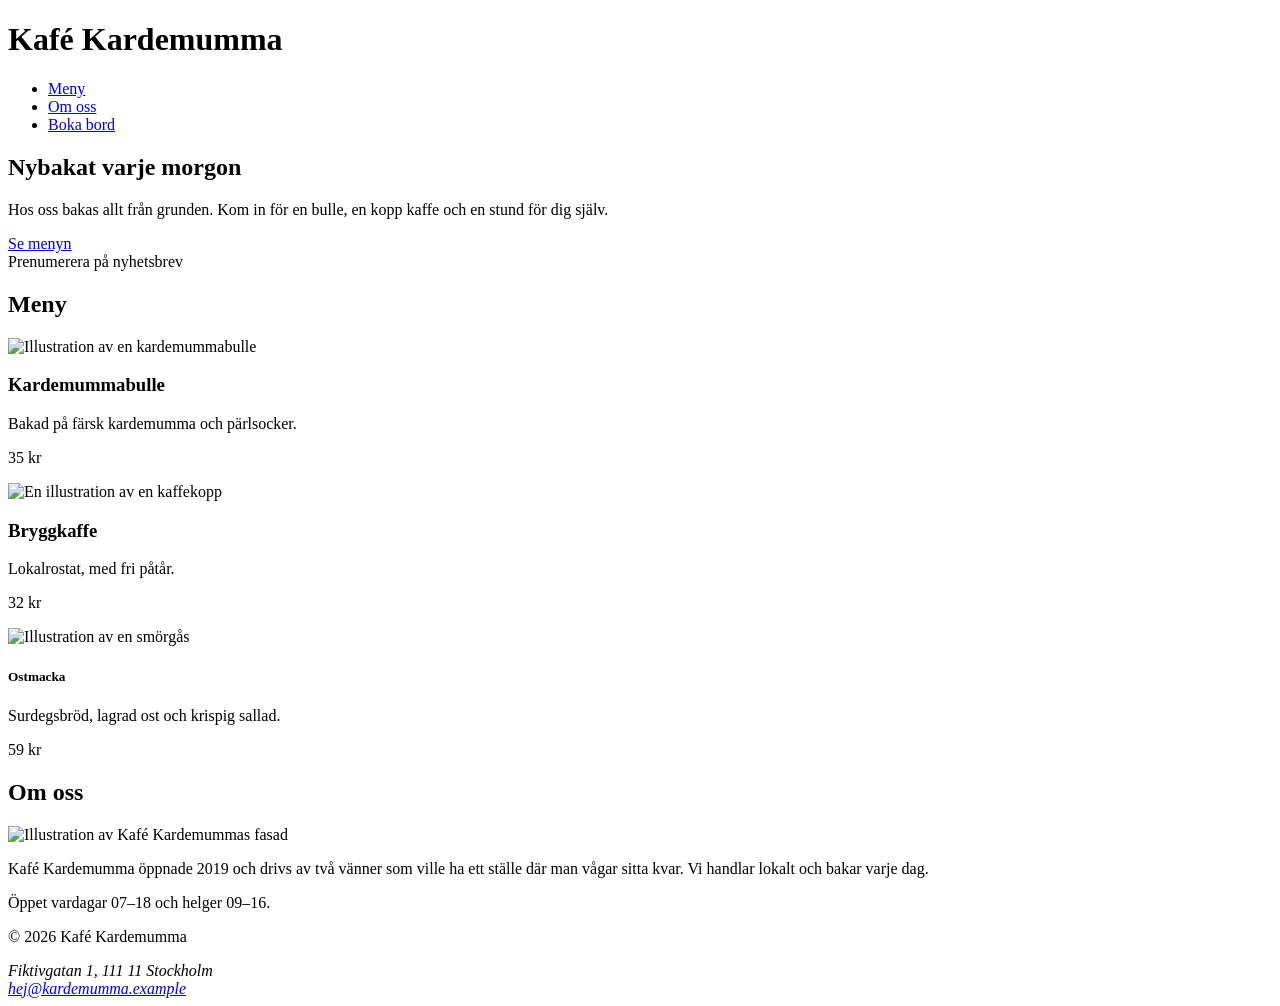
==== index.html @ f4ed2ef7 "Rätta: alt-text på kaffebilden" ====
<!doctype html>
<html lang="sv">
   <head>
      <meta charset="UTF-8" />
      <meta name="viewport" content="width=device-width, initial-scale=1.0" />
      <title>Kafé Kardemumma – fika i hjärtat av Stockholm</title>
      <link rel="stylesheet" href="css/variables.css" />
      <link rel="stylesheet" href="css/base.css" />
      <link rel="stylesheet" href="css/layout.css" />
      <link rel="stylesheet" href="css/components.css" />
   </head>
   <body>
      <header>
         <h1>Kafé Kardemumma</h1>
         <nav aria-label="Huvudmeny">
            <ul>
               <li><a href="#meny">Meny</a></li>
               <li><a href="#om-oss">Om oss</a></li>
               <li><a href="kontakt.htm">Boka bord</a></li>
            </ul>
         </nav>
      </header>

      <main>
         <section id="hero">
            <h2>Nybakat varje morgon</h2>
            <p>Hos oss bakas allt från grunden. Kom in för en bulle, en kopp kaffe och en stund för dig själv.</p>
            <a href="#meny" class="knapp">Se menyn</a>
            <div class="knapp" onclick="alert('Hej!')">Prenumerera på nyhetsbrev</div>
         </section>

         <section id="meny">
            <h2>Meny</h2>
            <div class="meny-lista">
               <article>
                  <img src="images/bulle.svg" alt="Illustration av en kardemummabulle" />
                  <h3>Kardemummabulle</h3>
                  <p>Bakad på färsk kardemumma och pärlsocker.</p>
                  <p class="pris">35 kr</p>
               </article>
               <article>
                  <img src="images/kaffe.svg" alt="En illustration av en kaffekopp" />
                  <h3>Bryggkaffe</h3>
                  <p>Lokalrostat, med fri påtår.</p>
                  <p class="pris">32 kr</p>
               </article>
               <article>
                  <img src="images/smorgas.svg" alt="Illustration av en smörgås" />
                  <h5>Ostmacka</h5>
                  <p>Surdegsbröd, lagrad ost och krispig sallad.</p>
                  <p class="priss">59 kr</p>
               </article>
            </div>
         </section>

         <section id="meny">
            <h2>Om oss</h2>
            <img src="images/kafe.svg" alt="Illustration av Kafé Kardemummas fasad" />
            <p>
               Kafé Kardemumma öppnade 2019 och drivs av två vänner som ville ha ett ställe där man vågar sitta kvar. Vi
               handlar lokalt och bakar varje dag.
            </p>
            <p>Öppet vardagar 07–18 och helger 09–16.</p>
         </section>
      </main>

      <footer>
         <p>&copy; 2026 Kafé Kardemumma</p>
         <address>
            Fiktivgatan 1, 111 11 Stockholm<br />
            <a href="mailto:hej@kardemumma.example">hej@kardemumma.example</a>
         </address>
      </footer>
   </body>
</html>
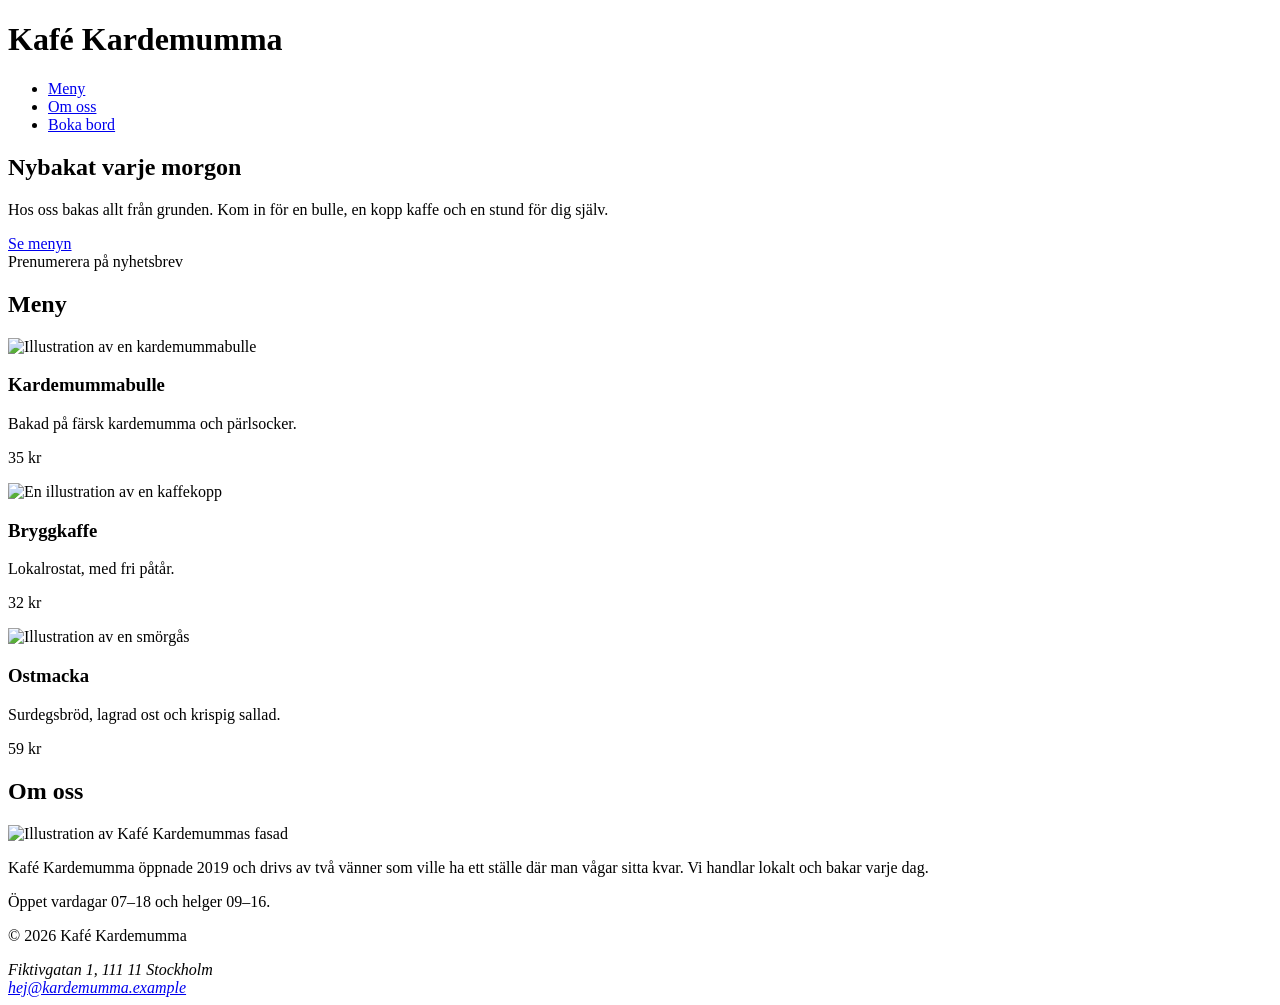
==== commit affb64f8: "Rätta: byt heading till h3" ====
--- a/index.html
+++ b/index.html
@@ -46,14 +46,14 @@
                </article>
                <article>
                   <img src="images/smorgas.svg" alt="Illustration av en smörgås" />
-                  <h5>Ostmacka</h5>
+                  <h3>Ostmacka</h3>
                   <p>Surdegsbröd, lagrad ost och krispig sallad.</p>
                   <p class="priss">59 kr</p>
                </article>
             </div>
          </section>
 
-         <section id="meny">
+         <section id="om-oss">
             <h2>Om oss</h2>
             <img src="images/kafe.svg" alt="Illustration av Kafé Kardemummas fasad" />
             <p>
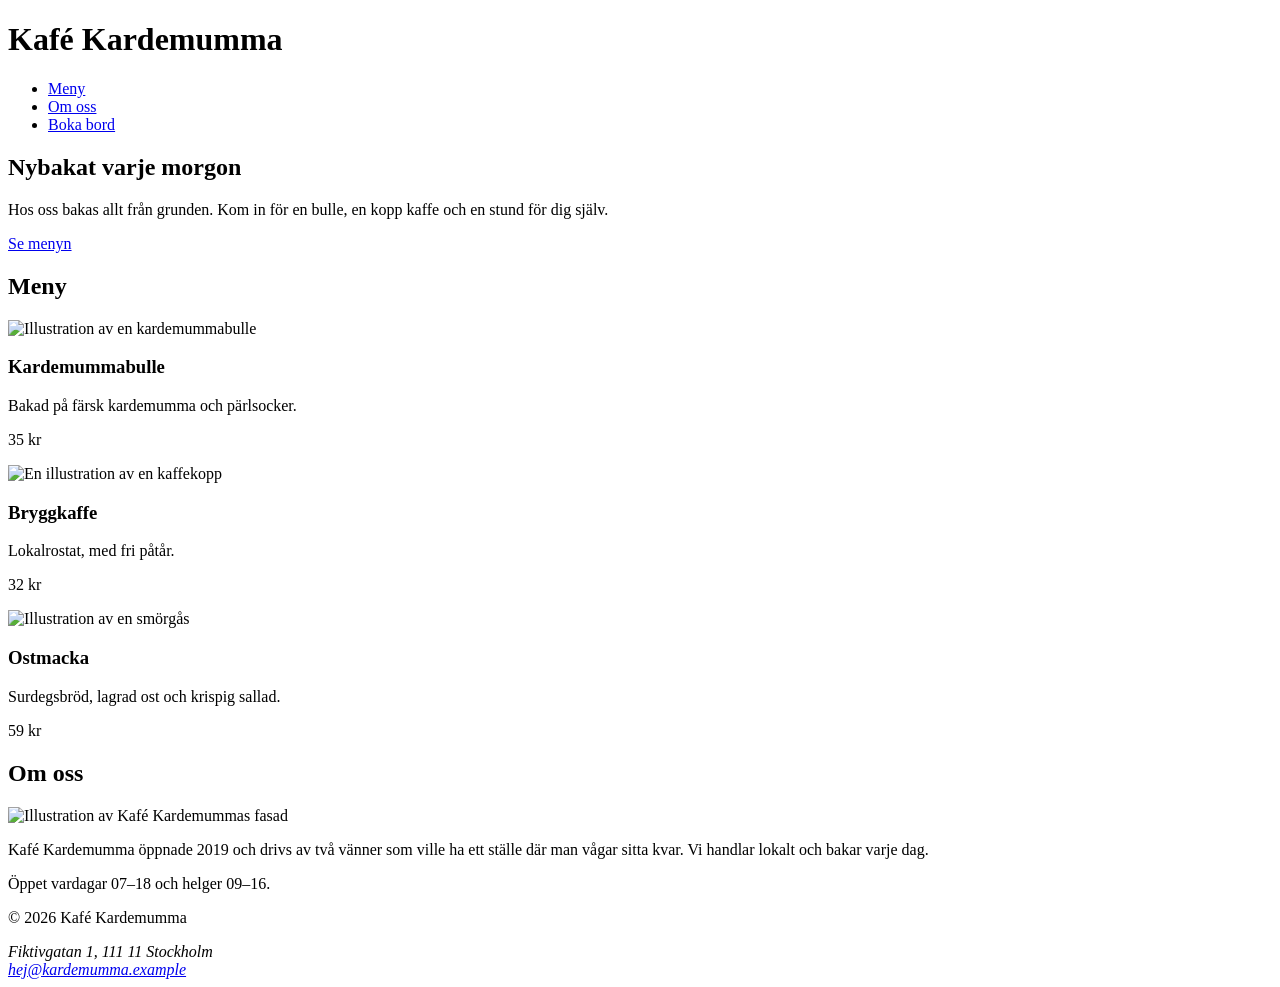
==== commit e3b9ef3c: "Rätta: tar bort knapp som saknar koppling till formulär" ====
--- a/index.html
+++ b/index.html
@@ -16,7 +16,7 @@
             <ul>
                <li><a href="#meny">Meny</a></li>
                <li><a href="#om-oss">Om oss</a></li>
-               <li><a href="kontakt.htm">Boka bord</a></li>
+               <li><a href="kontakt.html">Boka bord</a></li>
             </ul>
          </nav>
       </header>
@@ -26,7 +26,7 @@
             <h2>Nybakat varje morgon</h2>
             <p>Hos oss bakas allt från grunden. Kom in för en bulle, en kopp kaffe och en stund för dig själv.</p>
             <a href="#meny" class="knapp">Se menyn</a>
-            <div class="knapp" onclick="alert('Hej!')">Prenumerera på nyhetsbrev</div>
+            <!-- <div class="knapp" onclick="alert('Hej!')">Prenumerera på nyhetsbrev</div> -->
          </section>
 
          <section id="meny">
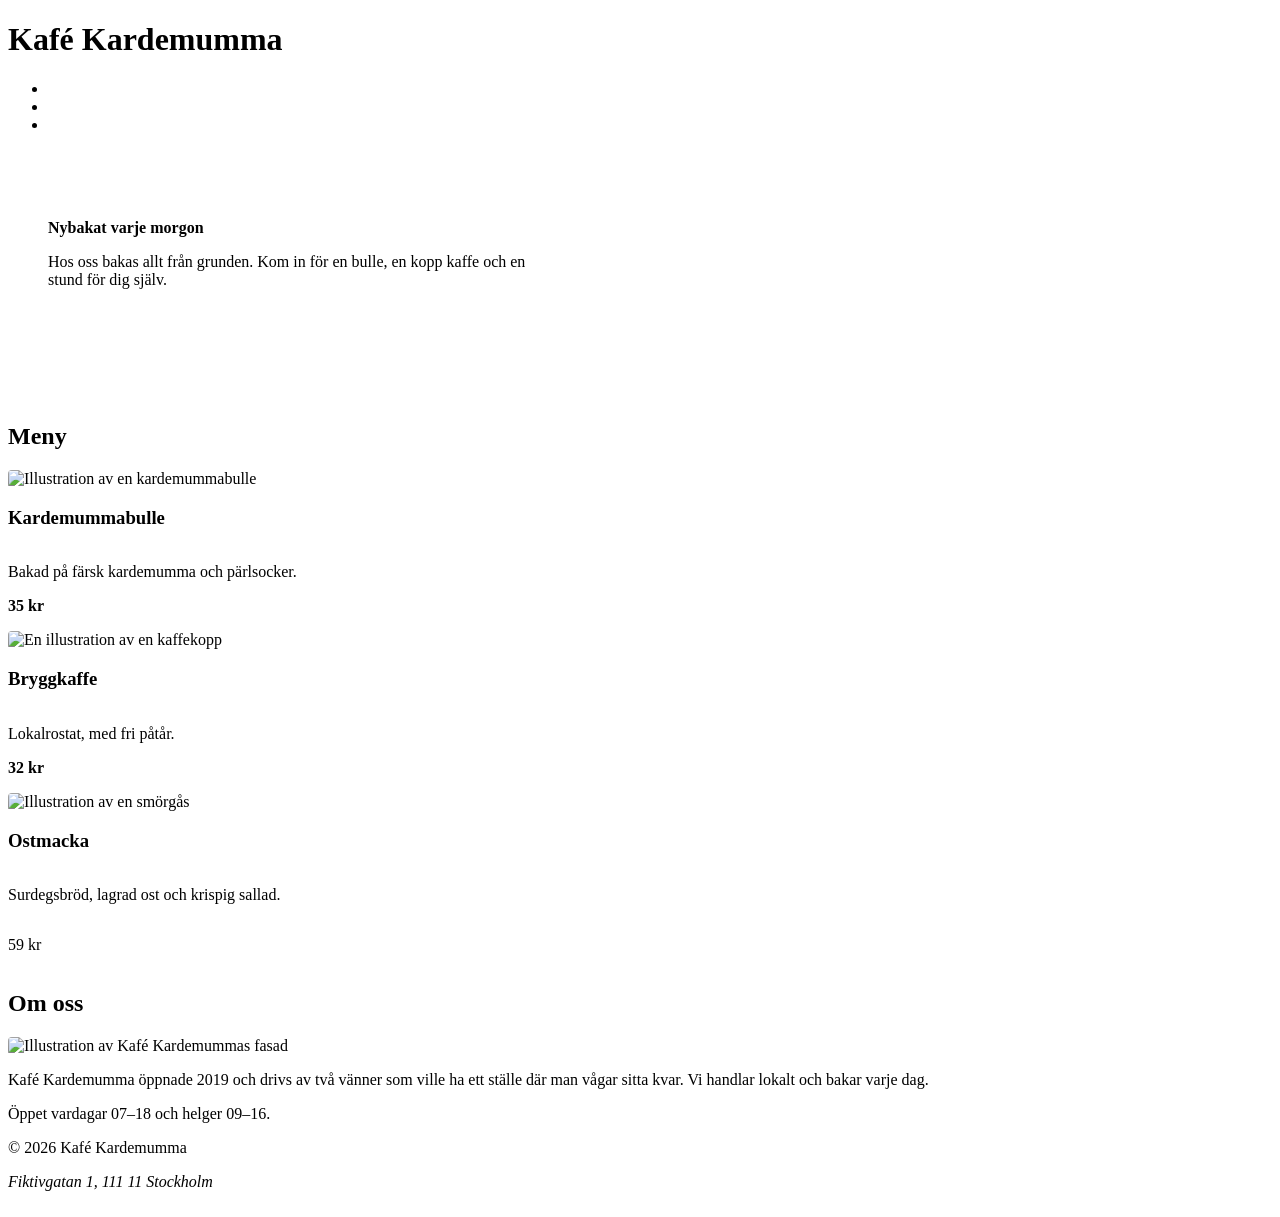
==== commit 2e161b0a: "Rätta: lägga till meta description" ====
--- a/index.html
+++ b/index.html
@@ -3,6 +3,9 @@
    <head>
       <meta charset="UTF-8" />
       <meta name="viewport" content="width=device-width, initial-scale=1.0" />
+      <meta
+         name="description"
+         content="Välkommen till Kafé Kardemumma! Upptäck vårt kafé, vår meny och allt vi har att erbjuda. Besök oss eller boka ett bord." />
       <title>Kafé Kardemumma – fika i hjärtat av Stockholm</title>
       <link rel="stylesheet" href="css/variables.css" />
       <link rel="stylesheet" href="css/base.css" />
--- a/css/components.css
+++ b/css/components.css
@@ -0,0 +1,113 @@
+/* Komponenter: återanvändbara delar (nav-länkar, kort, knapp, hero, formulär) */
+nav a {
+   color: #ffffff;
+   font-weight: 600;
+}
+
+footer a {
+   color: #ffffff;
+}
+
+.knapp {
+   display: inline-block;
+   background-color: var(--color-primary);
+   color: #ffffff;
+   padding: 12px 20px;
+   border: 0;
+   border-radius: var(--radius-sm);
+   text-decoration: none;
+   font: inherit;
+   cursor: pointer;
+}
+
+.knapp:hover {
+   background-color: var(--color-primary-dark);
+   color: #ffffff;
+}
+
+/* Kort */
+article {
+   display: flex;
+   flex-direction: column;
+   background-color: var(--color-surface);
+   border: 1px solid var(--color-border);
+   border-radius: var(--radius);
+   padding: var(--space-2);
+}
+
+article img,
+#om-oss img {
+   border-radius: 4px;
+}
+
+.pris {
+   margin-top: auto;
+   font-weight: 700;
+   color: var(--color-primary);
+}
+
+/* Hero */
+#hero {
+   background-color: var(--color-tint);
+   padding: var(--space-4) var(--space-3);
+   border-radius: var(--radius);
+}
+
+#hero p {
+   font-size: var(--fs-lead);
+   max-width: 60ch;
+}
+
+@media (min-width: 600px) {
+   #hero {
+      padding: 56px 40px;
+   }
+
+   #hero h2 {
+      font-size: var(--fs-hero);
+   }
+}
+
+/* Formulär */
+.falt,
+.val {
+   margin-bottom: var(--space-2);
+}
+
+label {
+   display: block;
+   font-weight: 600;
+   margin-bottom: 4px;
+}
+
+.val label {
+   display: inline;
+   font-weight: 400;
+   margin-left: var(--space-1);
+}
+
+input[type="text"],
+input[type="email"],
+input[type="tel"],
+input[type="date"],
+select,
+textarea {
+   width: 100%;
+   max-width: 28rem;
+   padding: 10px 12px;
+   border: 2px solid var(--color-input-border);
+   border-radius: var(--radius-sm);
+   font: inherit;
+}
+
+fieldset {
+   border: 1px solid var(--color-border);
+   border-radius: var(--radius);
+   margin: 0 0 var(--space-2);
+   padding: 12px var(--space-2);
+}
+
+legend {
+   font-weight: 700;
+   padding: 0 var(--space-1);
+}
